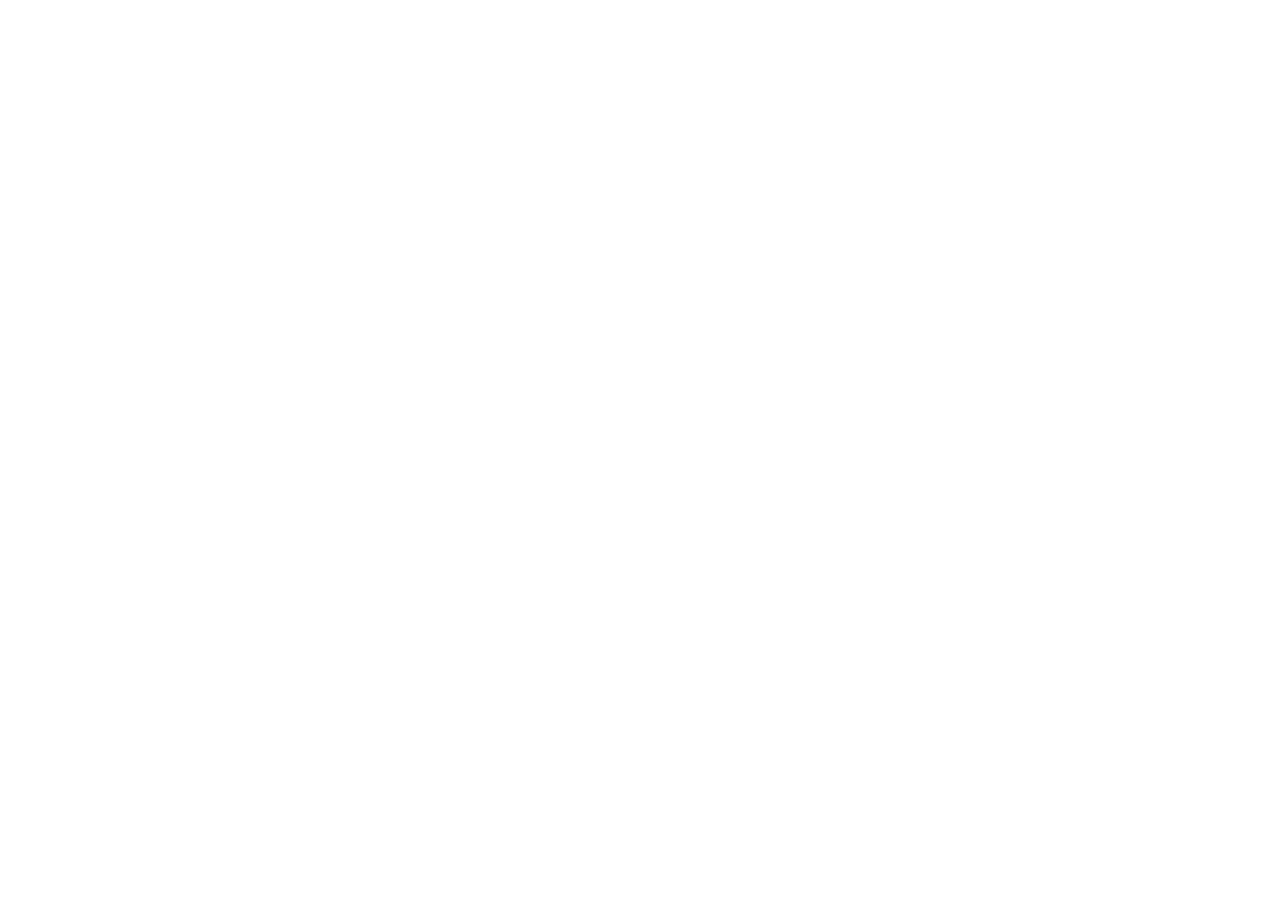
==== index.html @ d4133ef1 "testing error in git" ====
<!DOCTYPE html>
<html>
  <head>
    <meta charset="utf-8">
    <title>To Do List With JS</title>
<script src="bower_components/jquery/dist/jquery.min.js"></script>
  </head>
  <body>





















  </body>
</html>
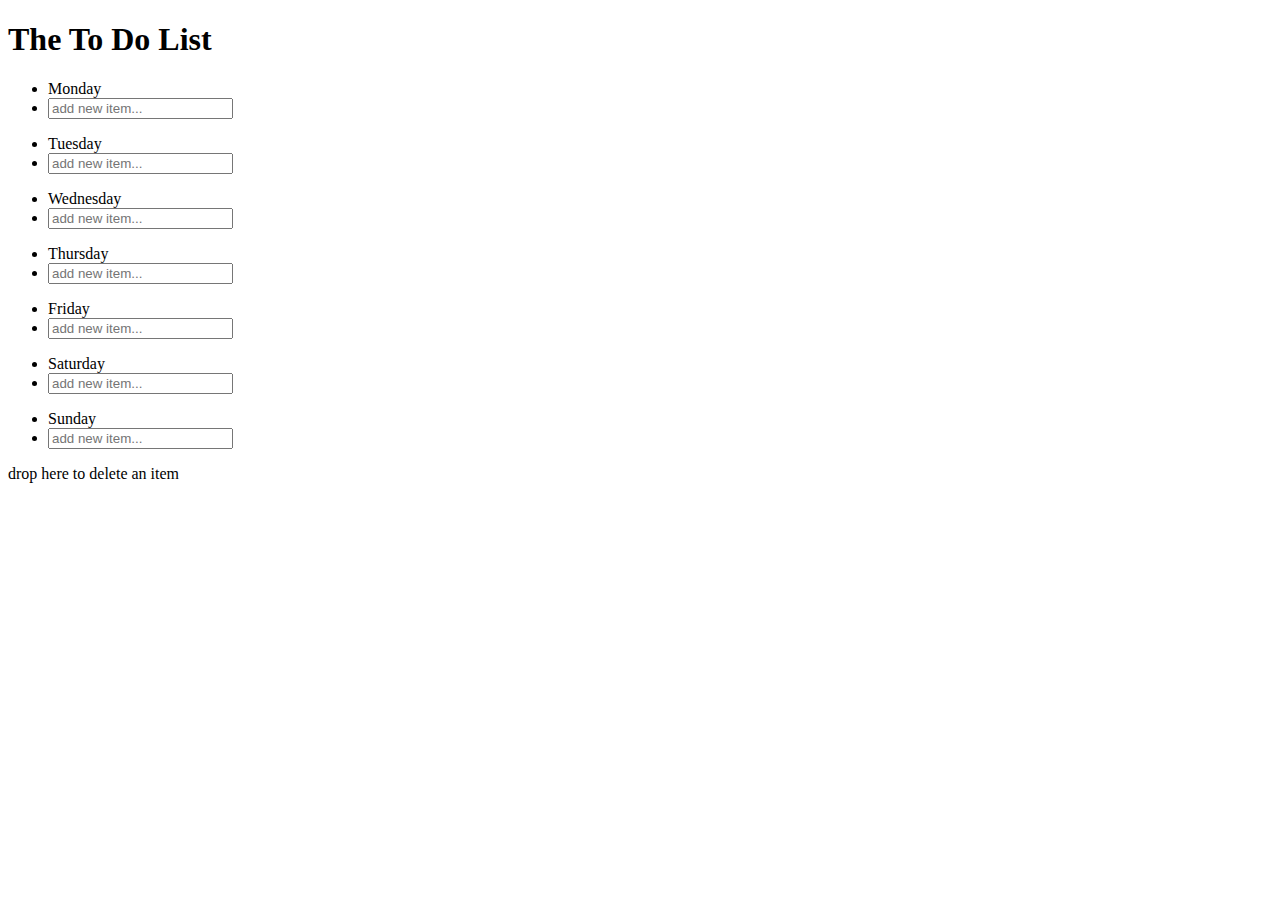
==== commit 9d80b36d: "added jquery ui - with bower , modified some files" ====
--- a/index.html
+++ b/index.html
@@ -4,10 +4,49 @@
     <meta charset="utf-8">
     <title>To Do List With JS</title>
 <script src="bower_components/jquery/dist/jquery.min.js"></script>
+<script src="bower_components/jquery-ui/jquery-ui.min.js></script>
+<script src="css/style.css" rel="stylesheet" ></script>
+<script src="js/script.js"></script>
   </head>
   <body>
 
+    <div class="container" id="todoListWrapper">
+        <h1>The To Do List</h1>
 
+        <div id="todoList">
+            <ul>
+                <li class="listTitle">Monday</li>
+                <li class="addItem"><input type="text" placeholder="add new item..."></li>
+            </ul>
+            <ul>
+                <li class="listTitle">Tuesday</li>
+                <li class="addItem"><input type="text" placeholder="add new item..."></li>
+            </ul>
+            <ul>
+                <li class="listTitle">Wednesday</li>
+                <li class="addItem"><input type="text" placeholder="add new item..."></li>
+            </ul>
+            <ul>
+                <li class="listTitle">Thursday</li>
+                <li class="addItem"><input type="text" placeholder="add new item..."></li>
+            </ul>
+            <ul>
+                <li class="listTitle">Friday</li>
+                <li class="addItem"><input type="text" placeholder="add new item..."></li>
+            </ul>
+            <ul>
+                <li class="listTitle">Saturday</li>
+                <li class="addItem"><input type="text" placeholder="add new item..."></li>
+            </ul>
+            <ul>
+                <li class="listTitle">Sunday</li>
+                <li class="addItem"><input type="text" placeholder="add new item..."></li>
+            </ul>
+        </div><!-- #todoList -->
+
+    </div><!-- .container -->
+
+    <div id="trash">drop here to delete an item</div>
 
 
 
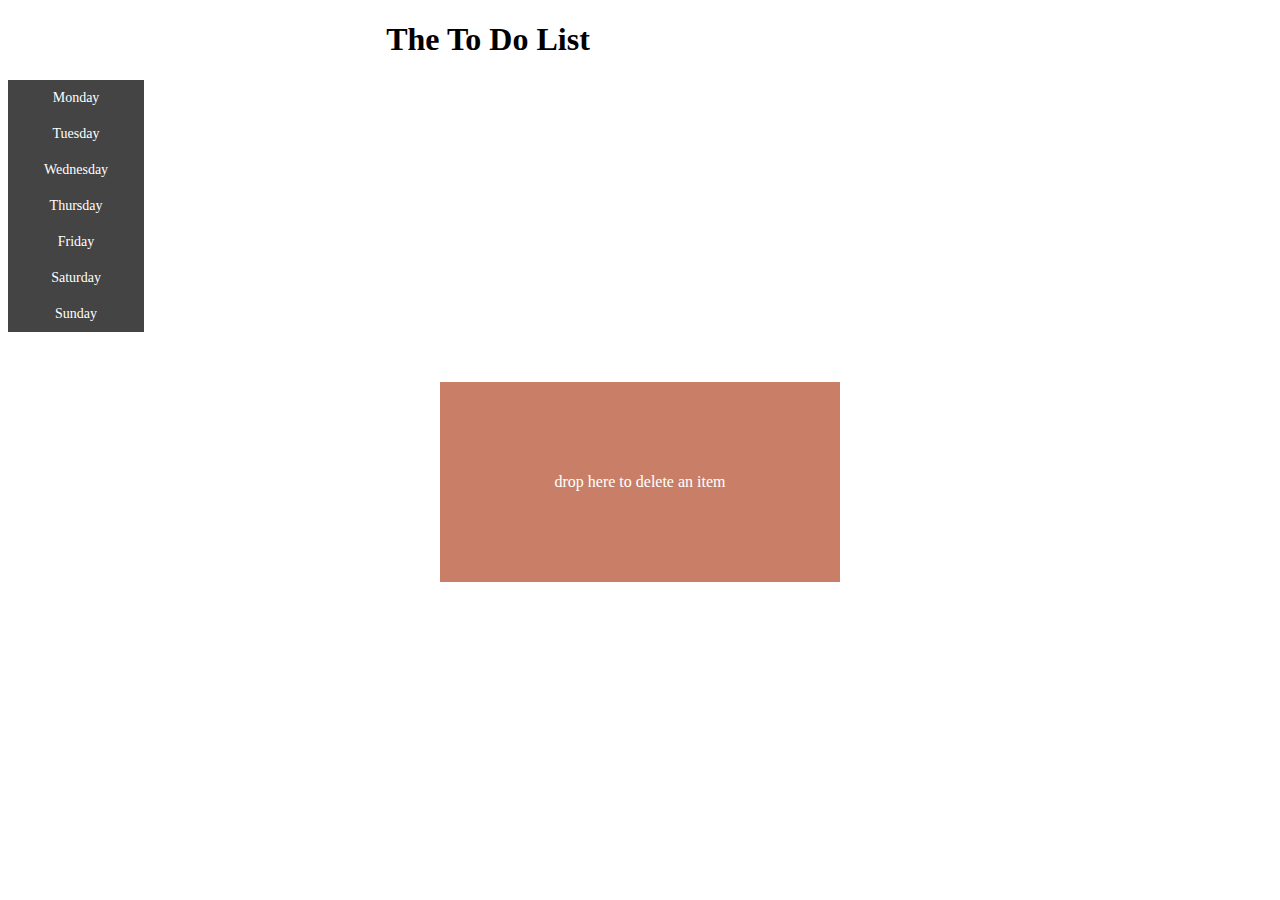
==== commit ef50e05d: "added the main jquery ui functionssyntax for todolist" ====
--- a/index.html
+++ b/index.html
@@ -1,12 +1,11 @@
 <!DOCTYPE html>
 <html>
   <head>
-    <meta charset="utf-8">
-    <title>To Do List With JS</title>
-<script src="bower_components/jquery/dist/jquery.min.js"></script>
-<script src="bower_components/jquery-ui/jquery-ui.min.js></script>
-<script src="css/style.css" rel="stylesheet" ></script>
-<script src="js/script.js"></script>
+      <title>To Do List With JS</title>
+
+<link href="css/style.css" rel="stylesheet" >
+<!--<link href="css/normalize.css" rel="stylesheet" >-->
+
   </head>
   <body>
 
@@ -57,14 +56,8 @@
 
 
 
-
-
-
-
-
-
-
-
-
+   <script src="bower_components/jquery/dist/jquery.min.js"></script>
+   <script src="bower_components/jquery-ui/jquery-ui.min.js></script>
+   <script src="js/script.js"></script>
   </body>
 </html>
--- a/css/style.css
+++ b/css/style.css
@@ -0,0 +1,86 @@
+#todoListWrapper {
+    width: 960px;
+    text-align: center;
+}
+
+#todoList:after {
+    clear: both;
+    display: table;
+    content: "";
+}
+
+#todoList ul {
+    width: 14.28%;
+    margin: 0;
+    padding: 0;
+    position: relative;
+}
+
+#todoList li {
+    background: none;
+    padding: 5px;
+    border: none;
+    margin: 0;
+    text-align: left;
+    font-size: 12px;
+}
+
+#todoList li:hover {
+    background: #eee;
+}
+
+#todoList li.listTitle {
+    background: #444;
+    color: white;
+    padding: 10px;
+    text-align: center;
+    border-right: solid 1px white;
+    font-size: 14px;
+}
+
+#todoList li.listTitle:hover,
+#todoList li.listTitle:active {
+    cursor: default;
+    transform: none;
+}
+
+#todoList .emptySpace {
+    background: #fc3;
+    border: dashed 1px #777;
+    height: 10px;
+}
+
+#todoList li.addItem {
+    display: none;
+    position: absolute;
+    top: 0;
+    background: none;
+}
+
+#todoList ul:hover li.addItem {
+    display: block;
+}
+
+#todoList li.addItem input {
+    width: 100%;
+    padding: 4px;
+}
+
+#todoList li.addItem:active {
+    transform: none;
+}
+
+#trash {
+    background: rgba(178, 73, 38, 0.7);
+    color: white;
+    height: 200px;
+    width: 400px;
+    margin: 50px auto 0;
+    line-height: 200px;
+    text-align: center;
+}
+
+.listTitle {
+
+
+}
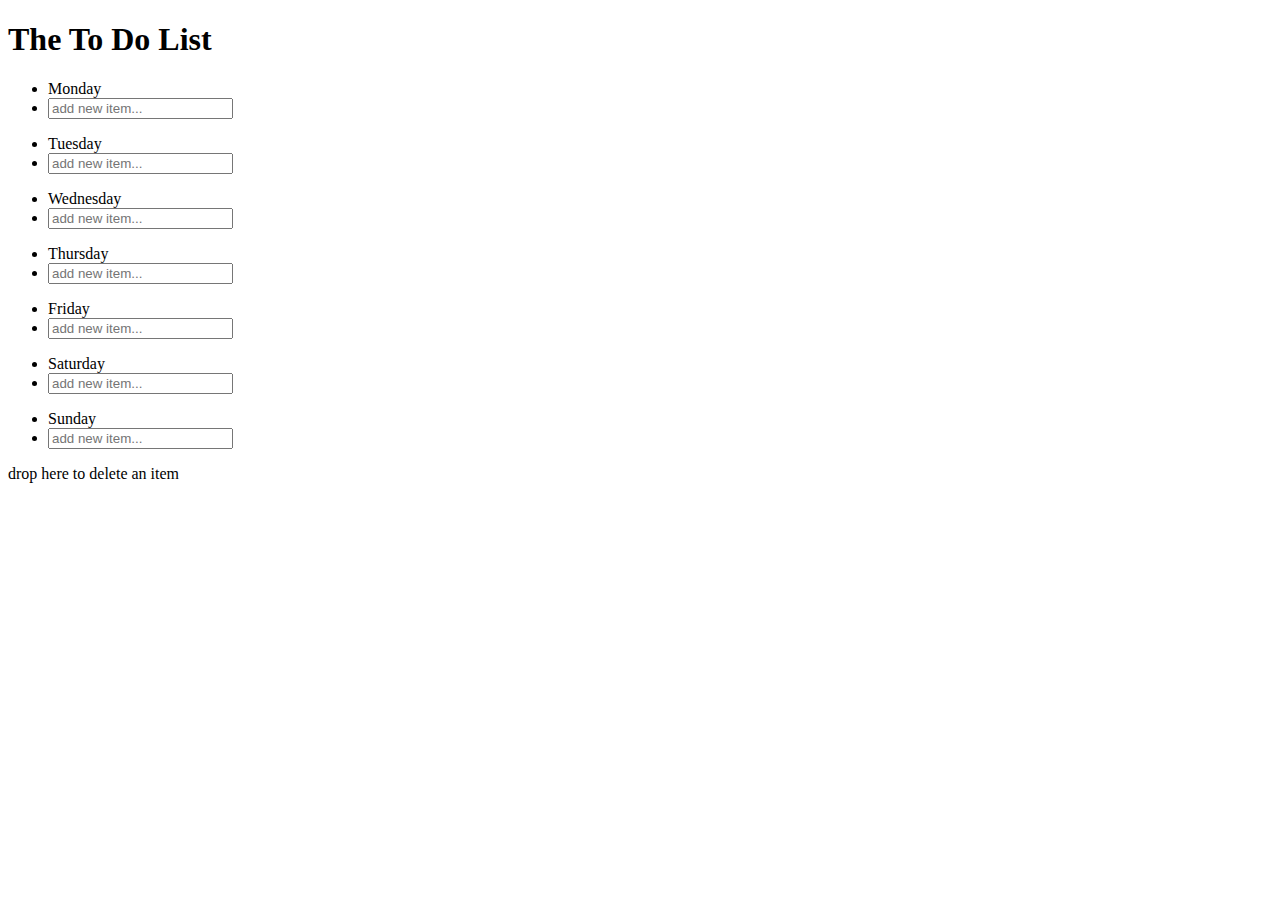
==== commit 4cabeadf: "All recent changes made to styling etc" ====
--- a/index.html
+++ b/index.html
@@ -1,13 +1,16 @@
 <!DOCTYPE html>
 <html>
-  <head>
-      <title>To Do List With JS</title>
 
-<link href="css/style.css" rel="stylesheet" >
-<!--<link href="css/normalize.css" rel="stylesheet" >-->
+<head>
+    <meta charset="utf-8">
+    <title>To Do List With JS</title>
+    <script src="bower_components/jquery/dist/jquery.min.js"></script>
+    <script src="bower_components/jquery-ui/jquery-ui.min.js"></script>
+    <script src="css/style.css" rel="stylesheet"></script>
+    <script src="js/script.js"></script>
+</head>
 
-  </head>
-  <body>
+<body>
 
     <div class="container" id="todoListWrapper">
         <h1>The To Do List</h1>
@@ -41,9 +44,11 @@
                 <li class="listTitle">Sunday</li>
                 <li class="addItem"><input type="text" placeholder="add new item..."></li>
             </ul>
-        </div><!-- #todoList -->
+        </div>
+        <!-- #todoList -->
 
-    </div><!-- .container -->
+    </div>
+    <!-- .container -->
 
     <div id="trash">drop here to delete an item</div>
 
@@ -56,8 +61,6 @@
 
 
 
-   <script src="bower_components/jquery/dist/jquery.min.js"></script>
-   <script src="bower_components/jquery-ui/jquery-ui.min.js></script>
-   <script src="js/script.js"></script>
-  </body>
+</body>
+
 </html>
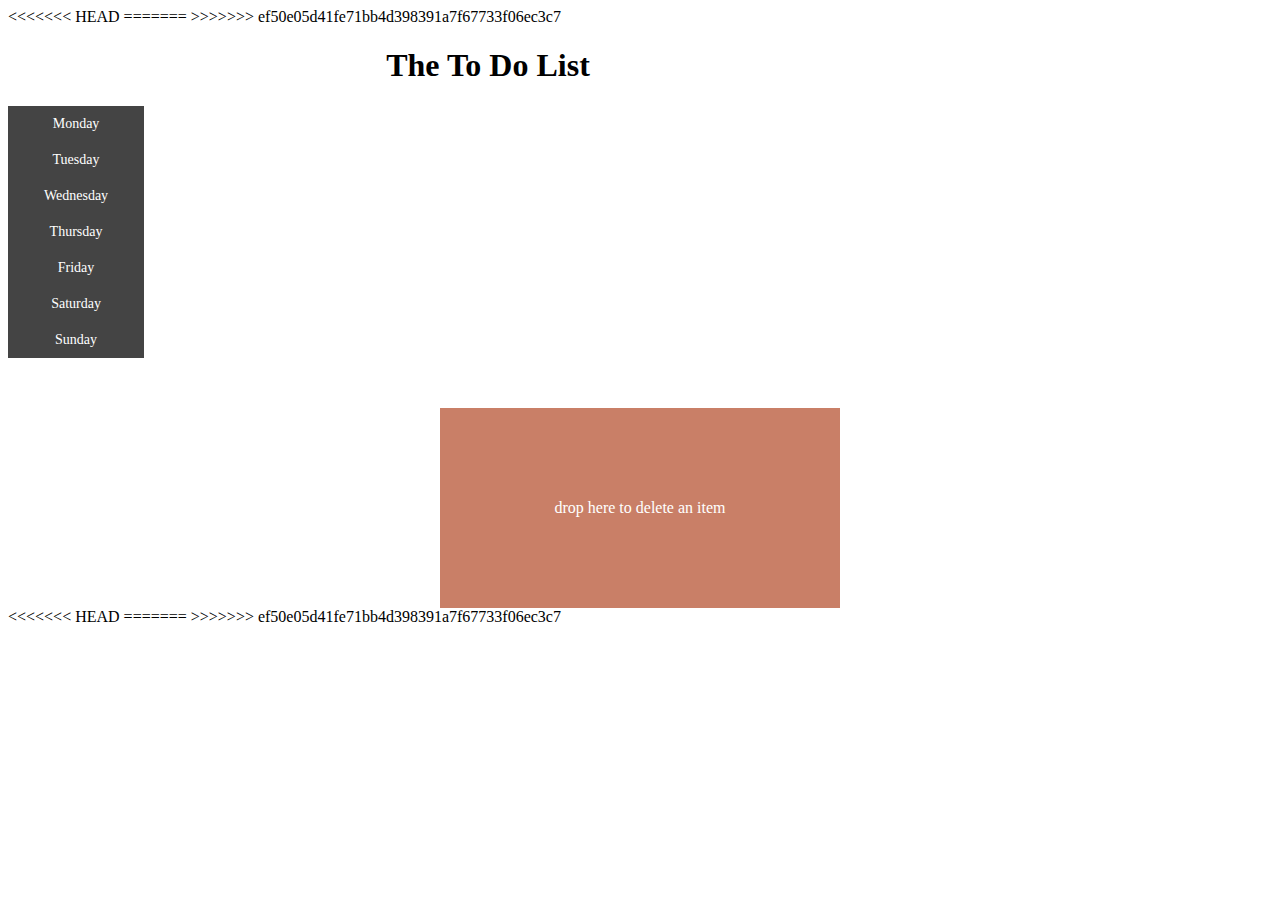
==== commit 7544ed70: "Merge conflict issue resolved" ====
--- a/index.html
+++ b/index.html
@@ -1,5 +1,6 @@
 <!DOCTYPE html>
 <html>
+<<<<<<< HEAD
 
 <head>
     <meta charset="utf-8">
@@ -11,6 +12,16 @@
 </head>
 
 <body>
+=======
+  <head>
+      <title>To Do List With JS</title>
+
+<link href="css/style.css" rel="stylesheet" >
+<!--<link href="css/normalize.css" rel="stylesheet" >-->
+
+  </head>
+  <body>
+>>>>>>> ef50e05d41fe71bb4d398391a7f67733f06ec3c7
 
     <div class="container" id="todoListWrapper">
         <h1>The To Do List</h1>
@@ -61,6 +72,13 @@
 
 
 
+<<<<<<< HEAD
 </body>
 
+=======
+   <script src="bower_components/jquery/dist/jquery.min.js"></script>
+   <script src="bower_components/jquery-ui/jquery-ui.min.js></script>
+   <script src="js/script.js"></script>
+  </body>
+>>>>>>> ef50e05d41fe71bb4d398391a7f67733f06ec3c7
 </html>
--- a/css/style.css
+++ b/css/style.css
@@ -0,0 +1,89 @@
+/*style.css*/
+
+
+#todoListWrapper {
+    width: 960px;
+    text-align: center;
+}
+
+#todoList:after {
+    clear: both;
+    display: table;
+    content: "";
+}
+
+#todoList ul {
+    width: 14.28%;
+    margin: 0;
+    padding: 0;
+    position: relative;
+}
+
+#todoList li {
+    background: none;
+    padding: 5px;
+    border: none;
+    margin: 0;
+    text-align: left;
+    font-size: 12px;
+}
+
+#todoList li:hover {
+    background: #eee;
+}
+
+#todoList li.listTitle {
+    background: #444;
+    color: white;
+    padding: 10px;
+    text-align: center;
+    border-right: solid 1px white;
+    font-size: 14px;
+}
+
+#todoList li.listTitle:hover,
+#todoList li.listTitle:active {
+    cursor: default;
+    transform: none;
+}
+
+#todoList .emptySpace {
+    background: #fc3;
+    border: dashed 1px #777;
+    height: 10px;
+}
+
+#todoList li.addItem {
+    display: none;
+    position: absolute;
+    top: 0;
+    background: none;
+}
+
+#todoList ul:hover li.addItem {
+    display: block;
+}
+
+#todoList li.addItem input {
+    width: 100%;
+    padding: 4px;
+}
+
+#todoList li.addItem:active {
+    transform: none;
+}
+
+#trash {
+    background: rgba(178, 73, 38, 0.7);
+    color: white;
+    height: 200px;
+    width: 400px;
+    margin: 50px auto 0;
+    line-height: 200px;
+    text-align: center;
+}
+
+.listTitle {
+
+
+}
